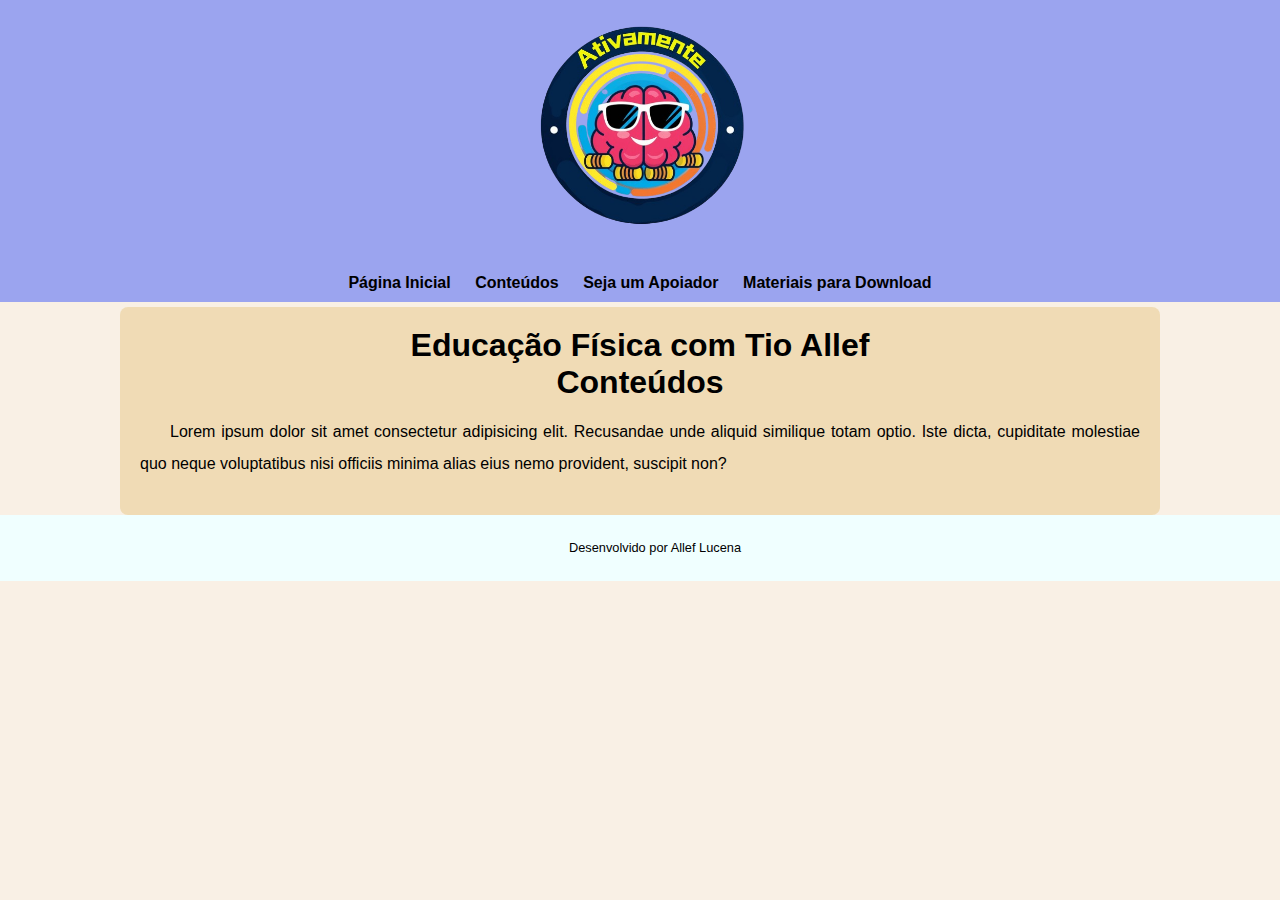
==== index.html @ 5454abe0 "Add files via upload" ====
<!DOCTYPE html>
<html lang="pt-br">
<head>
    <meta charset="UTF-8">
    <meta name="viewport" content="width=device-width, initial-scale=1.0">
    <link rel="shortcut icon" href="Imagens/favicon.ico" type="image/x-icon">
    <title>Educação Física com Tio Allef</title>
    <link rel="stylesheet" href="Style/style.css">
</head>
<body>
    <header>
        <h1><img src="Imagens/LOGO-ativamente.png" class="logotipo"></h1>
        <nav>
           <a href="index.html">Página Inicial</a>
           <a href="Conteudos.html">Conteúdos</a>
           <a href="SejaApoiador.html">Seja um Apoiador</a>
           <a href="MateriaisParaDownload.html">Materiais para Download</a>
        </nav>
   </header>   

    <main>
    <h1>Educação Física com Tio Allef</h1>
    <h1>Conteúdos</h1>
    <p>Lorem ipsum dolor sit amet consectetur adipisicing elit. Recusandae unde aliquid similique totam optio. Iste dicta, cupiditate molestiae quo neque voluptatibus nisi officiis minima alias eius nemo provident, suscipit non?</p>
</main>

    <footer>
      <p>Desenvolvido por Allef Lucena</p>
    </footer>

</body>
</html>
---- Style/style.css ----
@charset "UTF-8";   

* {
    margin: 0px;
    padding: 0px;
}

.logotipo {
    width: 20%;
    text-align: center;
}

header {
    background-color: rgba(0, 38, 255, 0.377);
    margin-bottom: 5px;
}

nav {
    text-align: center;
    padding: 10px;
}

nav > a {
    color: rgb(0, 0, 0);
    padding: 10px;
    border-radius: 5px;
    text-decoration: none;
    font-weight: bold;
    transition-duration: .5s;
}

nav > a:hover {
    background-color: azure;
    color: rgb(0, 0, 0);
}

body {
   background-color: rgba(235, 209, 175, 0.322) ;
   font-family: Arial, Helvetica, sans-serif;
   font-size: 16px;
   text-align: justify;
}

p {
    margin: 15px 0px;
    text-indent: 30px;
    text-align: justify;
    line-height: 2em;
    font-size: 1em;
}

h1 {
    text-align: center;
}

h2 {
    text-align: center;
}

main {
    background-color: rgba(228, 193, 118, 0.432);
    padding: 20px;
    border-radius: 8px;
    margin: auto;
    min-width: 300px;
    max-width: 1000px;
}

main img{
    width: 50%;
    display: block;
    margin: auto;
}

main img.pequena {
    width: 300px;
    display: block;
    margin: auto;
}

main > div {
    display: block;
    margin: auto;
    padding: 20px;
}

footer {
    background-color: azure;
    color: black;
    font-size: 0.8em;
    padding: 5px;
}

footer > p {
    text-align: center;
}

main > ul {
    columns: 2;
    margin: 10px;
}

.main {
    display: flex;
    justify-content: center;
}

.card {
    margin: 10px;
    text-align: justify;
    background-color: rgb(230, 214, 214);
    color: rgb(5, 0, 0);
    width: 210px;
    height: 420px;
    border-radius: 10px;
    text-align: center;
    box-shadow: rgba(0, 0, 0, 0.3) 0px 19px 38px, rgba(0, 0, 0, 0.22) 0px 15px 12px;
}

.card > h1 {
    font-size: 25px;
    padding-top: 10px;
}

.card > p {
    font-family:'Times New Roman', Times, serif;
    font-size: 17px;
    padding: 10px 5px 5px 5px;
}
 .btn {
    font-size: 17px;
    padding: 10px 50px;
    border: none;
    background-color: #202020;
    color: #fff;
    border-radius: 10px;
    font-weight: 600;
    transition: 0.5s background;
    cursor: pointer;
 }

 .btn:hover {
    background-color: #333333;
 }

.card > img {
    width: 100%;
    border-top-left-radius: 10px;
    border-top-right-radius: 10px;
}

.modalidades {
    background-color: rgb(42, 144, 233);
    border-radius: 20px;
    box-shadow: rgba(0, 0, 0, 0.3) 0px 19px 38px, rgba(0, 0, 0, 0.22) 0px 15px 12px;
    padding: 20px;
    text-decoration: none;
}

.modalidades > ul {
    columns: 2;
    margin-left: 50px;  
}
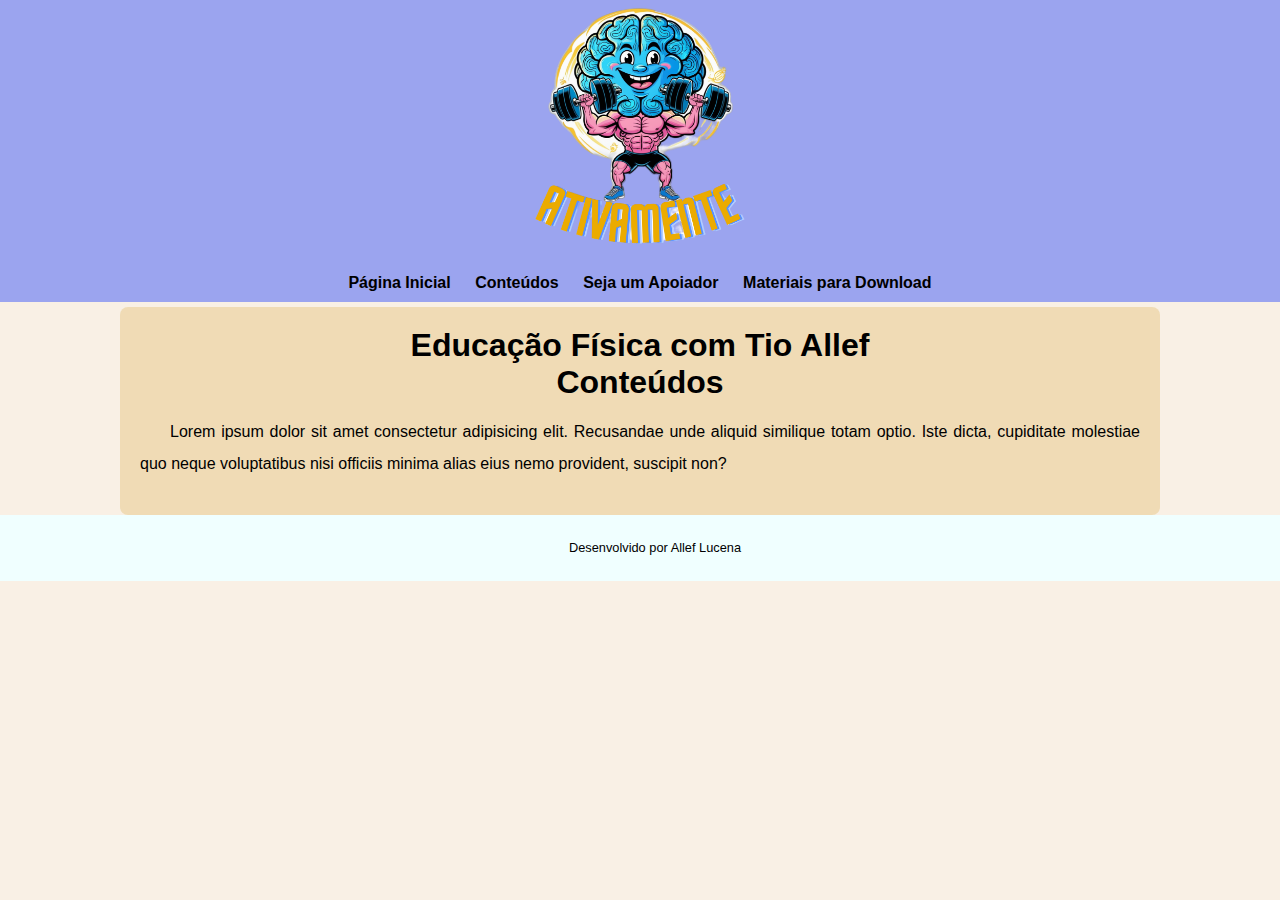
==== commit 37f11b16: "Mudei a logo na header" ====
--- a/index.html
+++ b/index.html
@@ -9,7 +9,7 @@
 </head>
 <body>
     <header>
-        <h1><img src="Imagens/LOGO-ativamente.png" class="logotipo"></h1>
+        <h1><img src="Imagens/Ativamente-Photoroom.png" class="logotipo"></h1>
         <nav>
            <a href="index.html">Página Inicial</a>
            <a href="Conteudos.html">Conteúdos</a>
--- a/Style/style.css
+++ b/Style/style.css
@@ -35,7 +35,7 @@
 }
 
 body {
-   background-color: rgba(235, 209, 175, 0.322) ;
+    background-color: rgba(235, 209, 175, 0.322);
    font-family: Arial, Helvetica, sans-serif;
    font-size: 16px;
    text-align: justify;
@@ -105,6 +105,14 @@
     justify-content: center;
 }
 
+iframe {
+    display: flex;
+    text-align: center;
+    margin: 10px 10px 10px 50px;
+    max-width: 400px;
+    max-height: 250px;
+}
+
 .card {
     margin: 10px;
     text-align: justify;
@@ -137,10 +145,11 @@
     font-weight: 600;
     transition: 0.5s background;
     cursor: pointer;
+    
  }
 
  .btn:hover {
-    background-color: #333333;
+    background-color: #d3bf0f;
  }
 
 .card > img {
@@ -160,4 +169,12 @@
 .modalidades > ul {
     columns: 2;
     margin-left: 50px;  
+}
+
+.modalidadesatletismo {
+    background-color: rgba(42, 144, 233, 0.5);
+    border-radius: 20px;
+    box-shadow: rgba(0, 0, 0, 0.3) 0px 19px 38px, rgba(0, 0, 0, 0.22) 0px 15px 12px;
+    text-decoration: none;
+    padding: 10px;
 }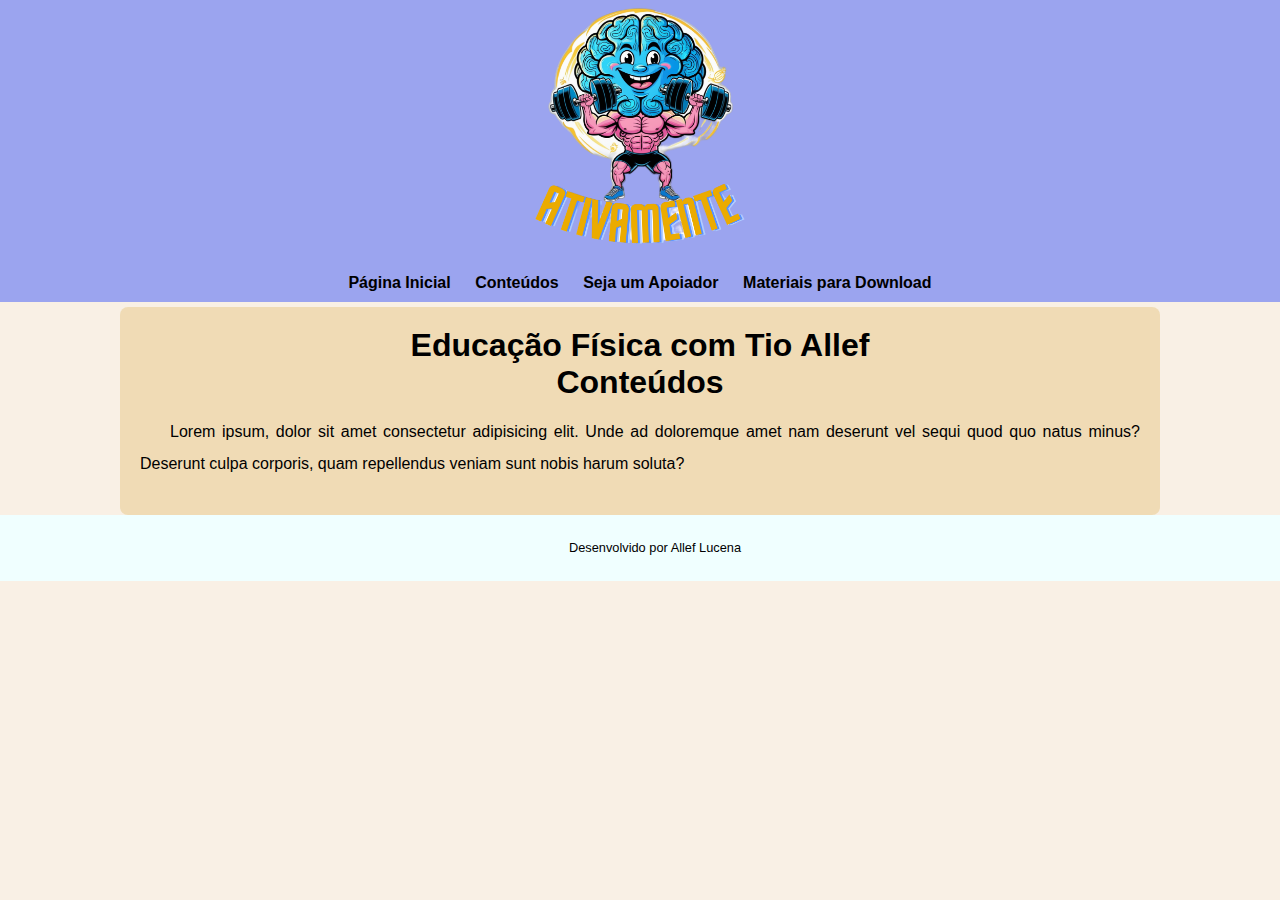
==== commit e805ca84: "Acréscimo do conteúdo "Paralimpíadas"" ====
--- a/index.html
+++ b/index.html
@@ -21,7 +21,7 @@
     <main>
     <h1>Educação Física com Tio Allef</h1>
     <h1>Conteúdos</h1>
-    <p>Lorem ipsum dolor sit amet consectetur adipisicing elit. Recusandae unde aliquid similique totam optio. Iste dicta, cupiditate molestiae quo neque voluptatibus nisi officiis minima alias eius nemo provident, suscipit non?</p>
+    <p>Lorem ipsum, dolor sit amet consectetur adipisicing elit. Unde ad doloremque amet nam deserunt vel sequi quod quo natus minus? Deserunt culpa corporis, quam repellendus veniam sunt nobis harum soluta? </p>
 </main>
 
     <footer>
--- a/Style/style.css
+++ b/Style/style.css
@@ -171,6 +171,10 @@
     margin-left: 50px;  
 }
 
+.modalidades > ol {
+    margin-left: 20px;
+}
+
 .modalidadesatletismo {
     background-color: rgba(42, 144, 233, 0.5);
     border-radius: 20px;
